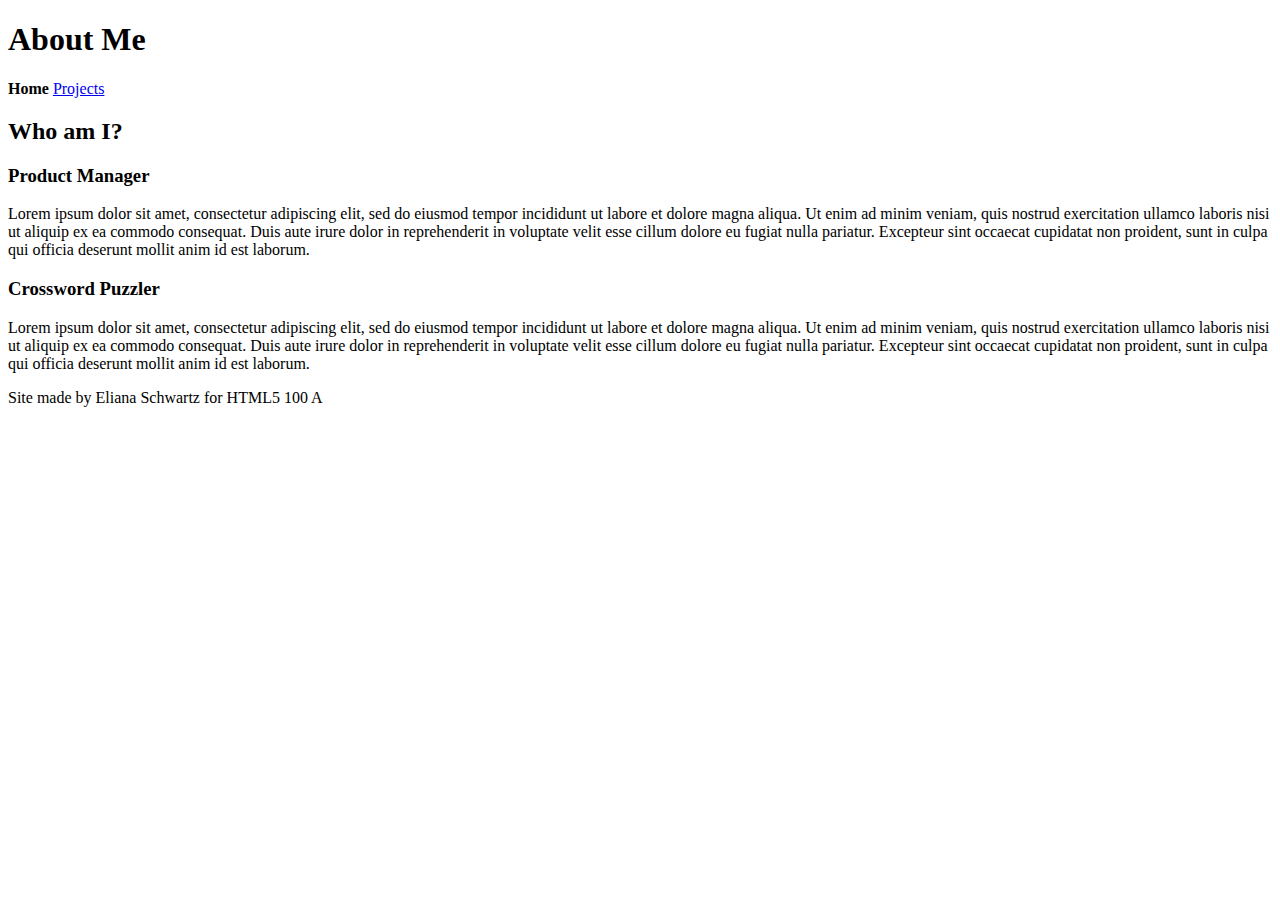
==== index.html @ 011ec3e2 "fixing links" ====
<!DOCTYPE html>
<html lang="en">
  <head>
    <meta charset="utf-8">
    <title>About Me</title>
  </head>
  <body>
    <header>
      <h1>About Me</h1>
      <nav><strong>Home</strong> <a href="projects.html">Projects</a></nav>
    </header>
    <section>
      <h2>Who am I?</h2>
      <article>
        <h3>Product Manager</h3>
        <p>Lorem ipsum dolor sit amet, consectetur adipiscing elit, sed do eiusmod tempor incididunt ut labore et dolore magna aliqua. Ut enim ad minim veniam, quis nostrud exercitation ullamco laboris nisi ut aliquip ex ea commodo consequat. Duis aute irure dolor in reprehenderit in voluptate velit esse cillum dolore eu fugiat nulla pariatur. Excepteur sint occaecat cupidatat non proident, sunt in culpa qui officia deserunt mollit anim id est laborum.</p>
      </article>
      <article>
        <h3>Crossword Puzzler</h3>
        <p>Lorem ipsum dolor sit amet, consectetur adipiscing elit, sed do eiusmod tempor incididunt ut labore et dolore magna aliqua. Ut enim ad minim veniam, quis nostrud exercitation ullamco laboris nisi ut aliquip ex ea commodo consequat. Duis aute irure dolor in reprehenderit in voluptate velit esse cillum dolore eu fugiat nulla pariatur. Excepteur sint occaecat cupidatat non proident, sunt in culpa qui officia deserunt mollit anim id est laborum.</p>
      </article>
    </section>
    <footer>
      Site made by Eliana Schwartz for HTML5 100 A
    </footer>
  </body>
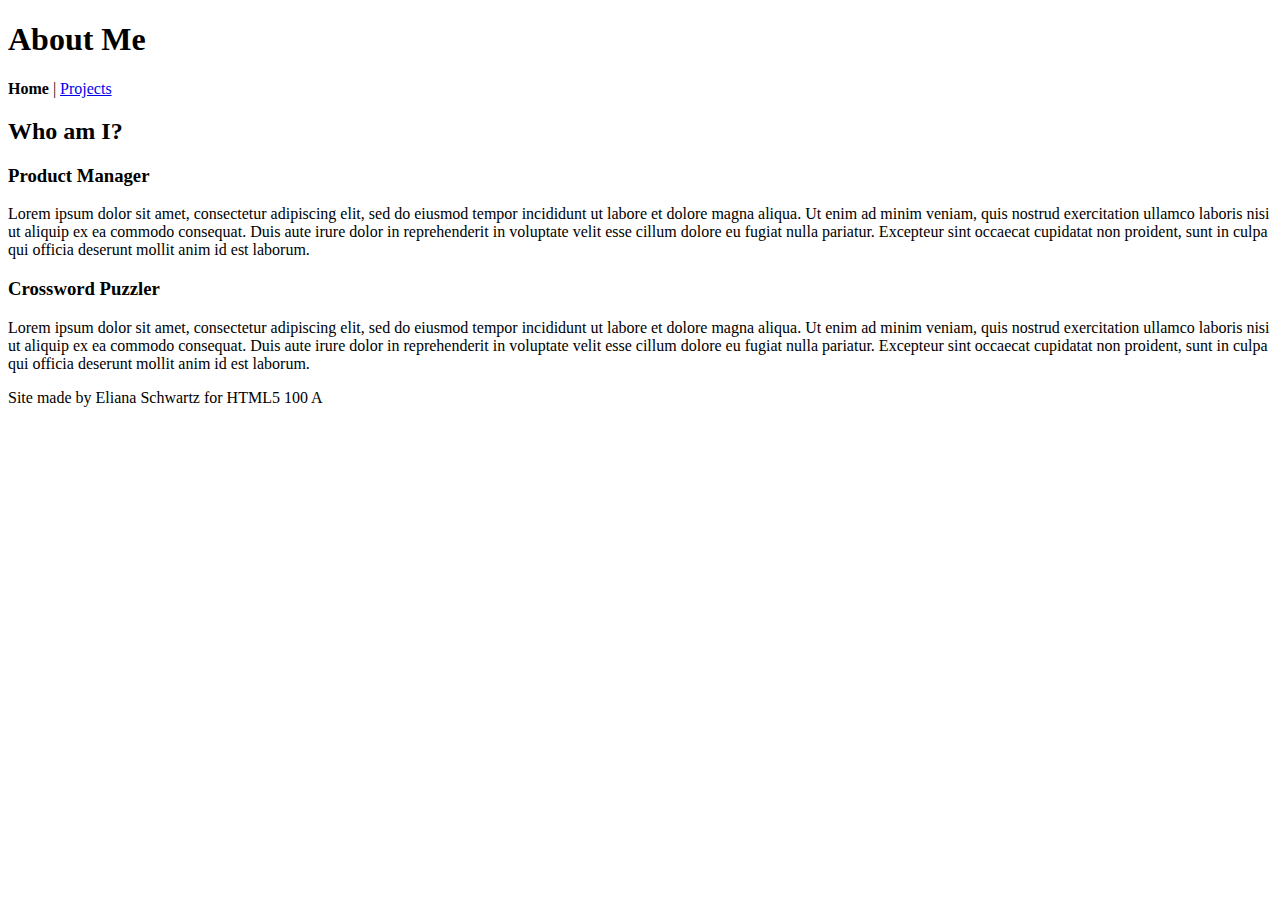
==== commit ce4f7393: "adding link to this project" ====
--- a/index.html
+++ b/index.html
@@ -7,7 +7,7 @@
   <body>
     <header>
       <h1>About Me</h1>
-      <nav><strong>Home</strong> <a href="projects.html">Projects</a></nav>
+      <nav><strong>Home</strong> | <a href="projects.html">Projects</a></nav>
     </header>
     <section>
       <h2>Who am I?</h2>
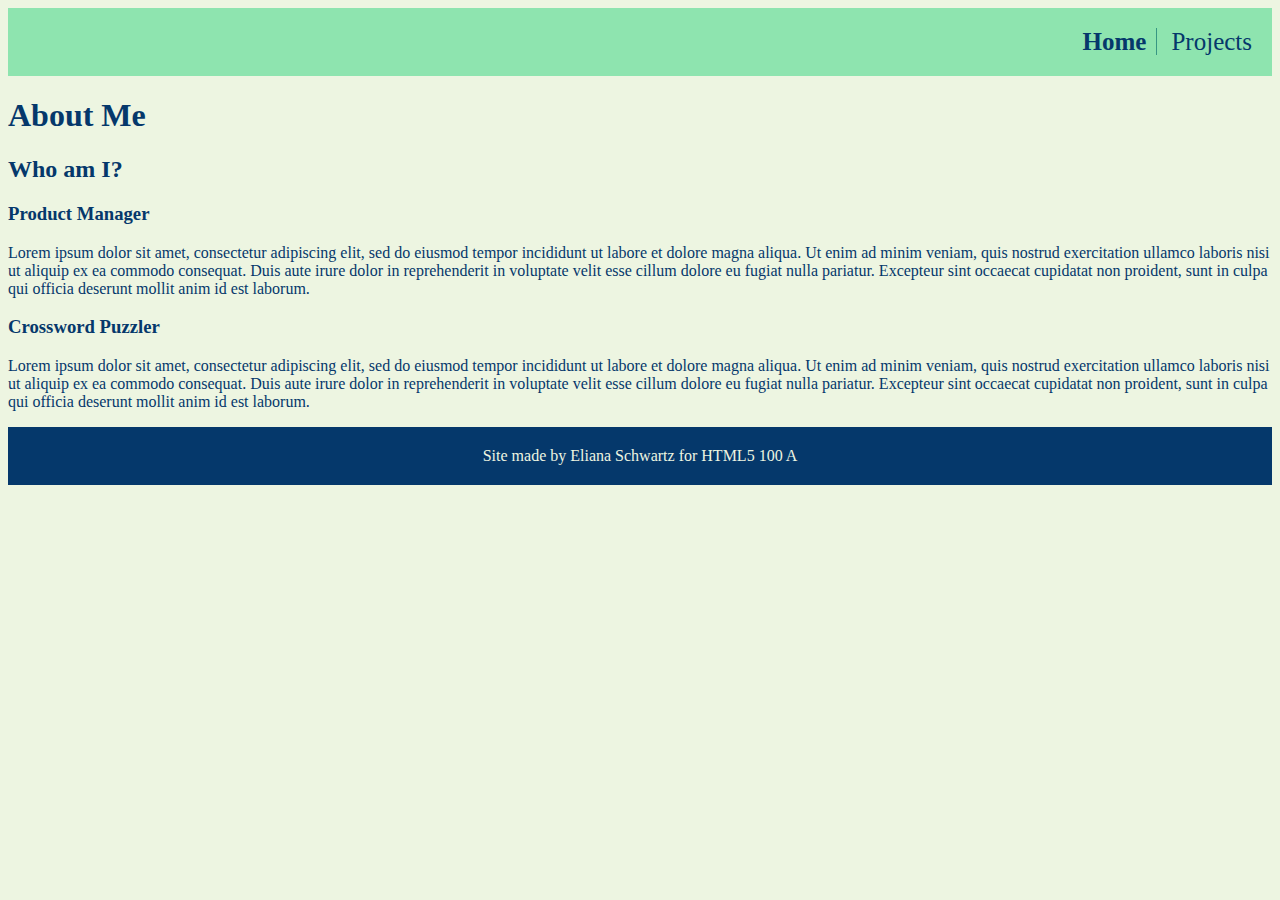
==== commit a907fd38: "adding classes" ====
--- a/index.html
+++ b/index.html
@@ -2,12 +2,14 @@
 <html lang="en">
   <head>
     <meta charset="utf-8">
+    <link rel="stylesheet" type="text/css" href="styles/styles.css">
     <title>About Me</title>
   </head>
   <body>
     <header>
+      <nav><span class="live-page">Home</span> <span><a href="projects.html">Projects</a></span></nav>
       <h1>About Me</h1>
-      <nav><strong>Home</strong> | <a href="projects.html">Projects</a></nav>
+      
     </header>
     <section>
       <h2>Who am I?</h2>
@@ -24,3 +26,4 @@
       Site made by Eliana Schwartz for HTML5 100 A
     </footer>
   </body>
+</html>
--- a/styles/styles.css
+++ b/styles/styles.css
@@ -0,0 +1,52 @@
+nav {
+  background-color: #8EE4AF;
+  text-align: right;
+  padding: 20px;
+}
+
+nav span:first-child {
+  margin-right: 10px;
+  padding-right: 10px;
+  border-right: 1px solid #379683;
+}
+
+nav a {
+  text-decoration: none;
+  color: #05386B;
+  font-size: 25px;
+}
+
+.live-page {
+  font-weight: bold;
+  color: #05386B;
+  font-size: 25px;
+}
+
+body {
+  background: #EDF5E1;
+  color: #05386B;
+}
+
+.project-item {
+  list-style: none;
+  padding: 15px;
+  margin-left: 50px;
+  font-size: 18px;
+}
+
+.project-item img {
+  vertical-align: middle;
+  height: 50px;
+  padding-right: 15px;
+}
+
+.project-item a {
+  font-size: 
+}
+
+footer {
+  background-color: #05386B;
+  color: #EDF5E1;
+  padding: 20px;
+  text-align: center;
+}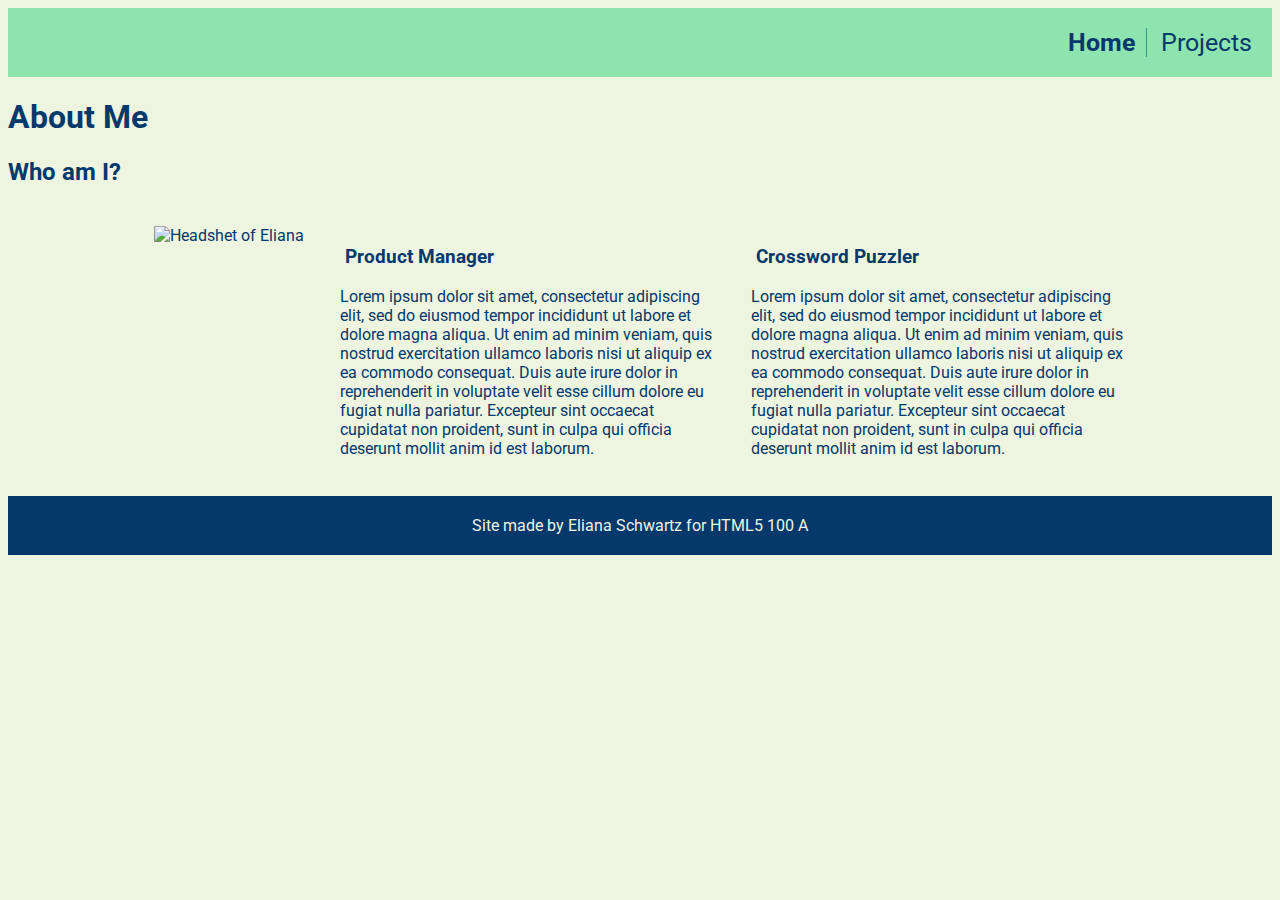
==== commit 35604594: "adding things for assignment 5" ====
--- a/index.html
+++ b/index.html
@@ -3,6 +3,8 @@
   <head>
     <meta charset="utf-8">
     <link rel="stylesheet" type="text/css" href="styles/styles.css">
+    <link href="https://fonts.googleapis.com/css?family=Roboto" rel="stylesheet">
+    <link rel="stylesheet" href="https://use.fontawesome.com/releases/v5.7.1/css/all.css" integrity="sha384-fnmOCqbTlWIlj8LyTjo7mOUStjsKC4pOpQbqyi7RrhN7udi9RwhKkMHpvLbHG9Sr" crossorigin="anonymous">
     <title>About Me</title>
   </head>
   <body>
@@ -11,17 +13,18 @@
       <h1>About Me</h1>
       
     </header>
-    <section>
-      <h2>Who am I?</h2>
+    <h2>Who am I?</h2>
+    <div class="about-me">
+      <img src="images/headshot-eliana-1.jpg" alt="Headshet of Eliana" height="250">
       <article>
-        <h3>Product Manager</h3>
+        <h3><i class="fas fa-tasks"></i> Product Manager</h3>
         <p>Lorem ipsum dolor sit amet, consectetur adipiscing elit, sed do eiusmod tempor incididunt ut labore et dolore magna aliqua. Ut enim ad minim veniam, quis nostrud exercitation ullamco laboris nisi ut aliquip ex ea commodo consequat. Duis aute irure dolor in reprehenderit in voluptate velit esse cillum dolore eu fugiat nulla pariatur. Excepteur sint occaecat cupidatat non proident, sunt in culpa qui officia deserunt mollit anim id est laborum.</p>
       </article>
       <article>
-        <h3>Crossword Puzzler</h3>
+        <h3><i class="fas fa-puzzle-piece"></i>Crossword Puzzler</h3>
         <p>Lorem ipsum dolor sit amet, consectetur adipiscing elit, sed do eiusmod tempor incididunt ut labore et dolore magna aliqua. Ut enim ad minim veniam, quis nostrud exercitation ullamco laboris nisi ut aliquip ex ea commodo consequat. Duis aute irure dolor in reprehenderit in voluptate velit esse cillum dolore eu fugiat nulla pariatur. Excepteur sint occaecat cupidatat non proident, sunt in culpa qui officia deserunt mollit anim id est laborum.</p>
       </article>
-    </section>
+    </div>
     <footer>
       Site made by Eliana Schwartz for HTML5 100 A
     </footer>
--- a/styles/styles.css
+++ b/styles/styles.css
@@ -25,6 +25,39 @@
 body {
   background: #EDF5E1;
   color: #05386B;
+  font-family: 'Roboto', sans-serif;
+}
+
+.about-me {
+  display: flex;
+  justify-content: center;
+  flex-direction: row;
+  align-items: center;
+}
+
+.about-me article {
+  width: 30%;
+  padding: 1rem;
+}
+
+@media only screen and (max-width: 818px ) {
+  .about-me {
+    flex-direction: column;
+  }
+
+  .about-me article {
+    width: 90%;
+  }
+
+}
+
+.about-me img {
+  padding: 20px;
+}
+
+
+i.fas {
+  padding-right: 5px;
 }
 
 .project-item {
@@ -41,7 +74,7 @@
 }
 
 .project-item a {
-  font-size: 
+  font-size: 18px; 
 }
 
 footer {
@@ -49,4 +82,4 @@
   color: #EDF5E1;
   padding: 20px;
   text-align: center;
-}+}
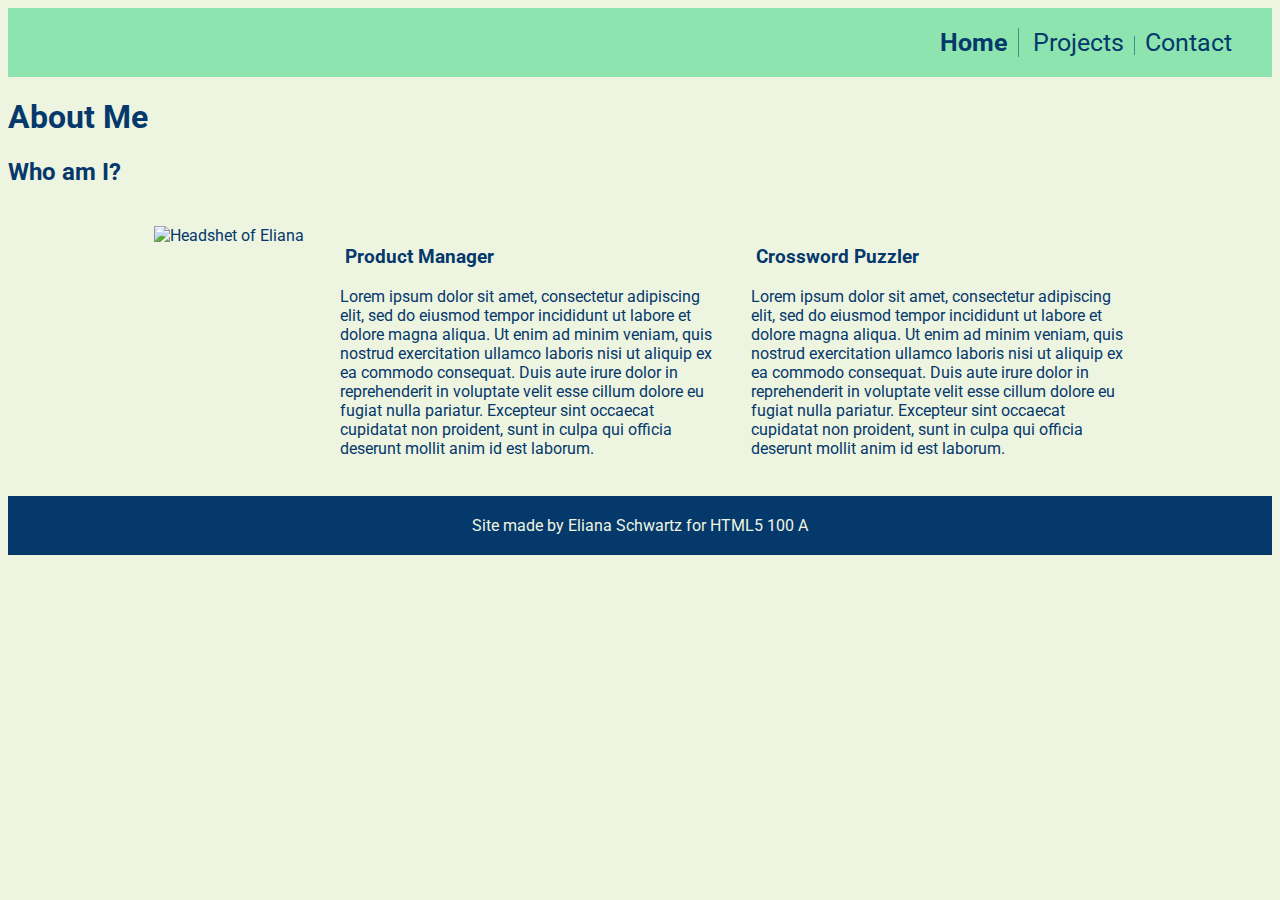
==== commit ac588982: "adding contact page" ====
--- a/index.html
+++ b/index.html
@@ -9,7 +9,7 @@
   </head>
   <body>
     <header>
-      <nav><span class="live-page">Home</span> <span><a href="projects.html">Projects</a></span></nav>
+      <nav><span class="live-page">Home</span> <span><a href="projects.html">Projects</a></span><span><a href="contact.html">Contact</a></span></nav>
       <h1>About Me</h1>
       
     </header>
--- a/styles/styles.css
+++ b/styles/styles.css
@@ -4,16 +4,28 @@
   padding: 20px;
 }
 
-nav span:first-child {
+nav span {
   margin-right: 10px;
   padding-right: 10px;
   border-right: 1px solid #379683;
+}
+
+nav span:last-child {
+  border-right: none;
 }
 
 nav a {
   text-decoration: none;
   color: #05386B;
   font-size: 25px;
+  font-weight: normal;
+  -webkit-transition: font-weight 1s;
+  transition: font-weight 1s;
+}
+
+nav a:hover {
+  color: #4169E1;
+  font-weight: bold;
 }
 
 .live-page {
@@ -64,17 +76,28 @@
   list-style: none;
   padding: 15px;
   margin-left: 50px;
+  -webkit-transition: margin-left 2s;
+  transition: margin-left 2s;
+}
+
+.project-item:hover {
+  margin-left: 100px;
+}
+
+.project-item a {
   font-size: 18px;
+  -webkit-transition: font-size 2s;
+  transition: font-size 2s;
+}
+
+.project-item a:hover {
+  font-size: 25px;
 }
 
 .project-item img {
   vertical-align: middle;
   height: 50px;
   padding-right: 15px;
-}
-
-.project-item a {
-  font-size: 18px; 
 }
 
 footer {
@@ -83,3 +106,98 @@
   padding: 20px;
   text-align: center;
 }
+
+.contact-form {
+  padding-bottom: 30px
+}
+
+
+form {
+  display: flex;
+  justify-content: center;
+  flex-wrap: wrap;
+}
+
+.part-1, .part-2, .part-3 {
+  padding: 0 20px;
+}
+
+.part-1 input {
+  width: 200px;
+  height: 30px;
+  margin-bottom: 20px;
+}
+
+input, textarea {
+  display: block;
+}
+
+fieldset {
+  border: none;
+  margin: 20px;
+}
+
+.checkbox input {
+  position: absolute;
+  opacity: 0;
+  cursor: pointer;
+  height: 0;
+  width: 0;
+}
+
+.checkbox label {
+  display: block;
+  position: relative;
+  padding-left: 35px;
+  margin-top: 12px;
+  cursor: pointer;
+  -webkit-user-select: none;
+  -moz-user-select: none;
+  -ms-user-select: none;
+  user-select: none;
+}
+
+.checkmark {
+  position: absolute;
+  top: 0;
+  left: 0;
+  height: 25px;
+  width: 25px;
+  background-color: #FFF;
+}
+
+.checkbox label:hover input ~ .checkmark {
+  background-color: #4169E1;;
+}
+
+.checkbox input:checked ~ .checkmark {
+  background-color: #4169E1;
+}
+
+.checkmark:after {
+  content: "";
+  position: absolute;
+  display: none;
+}
+
+.checkmark:after {
+  display: block;
+}
+
+.checkbox .checkmark:after {
+  left: 9px;
+  top: 5px;
+  width: 5px;
+  height: 10px;
+  border: solid white;
+  border-width: 0 3px 3px 0;
+  -webkit-transform: rotate(45deg);
+  -ms-transform: rotate(45deg);
+  transform: rotate(45deg);
+}
+
+input[type=submit] {
+  margin: 10px;
+  font-size: 20px;
+  background-color: #8EE4AF;
+}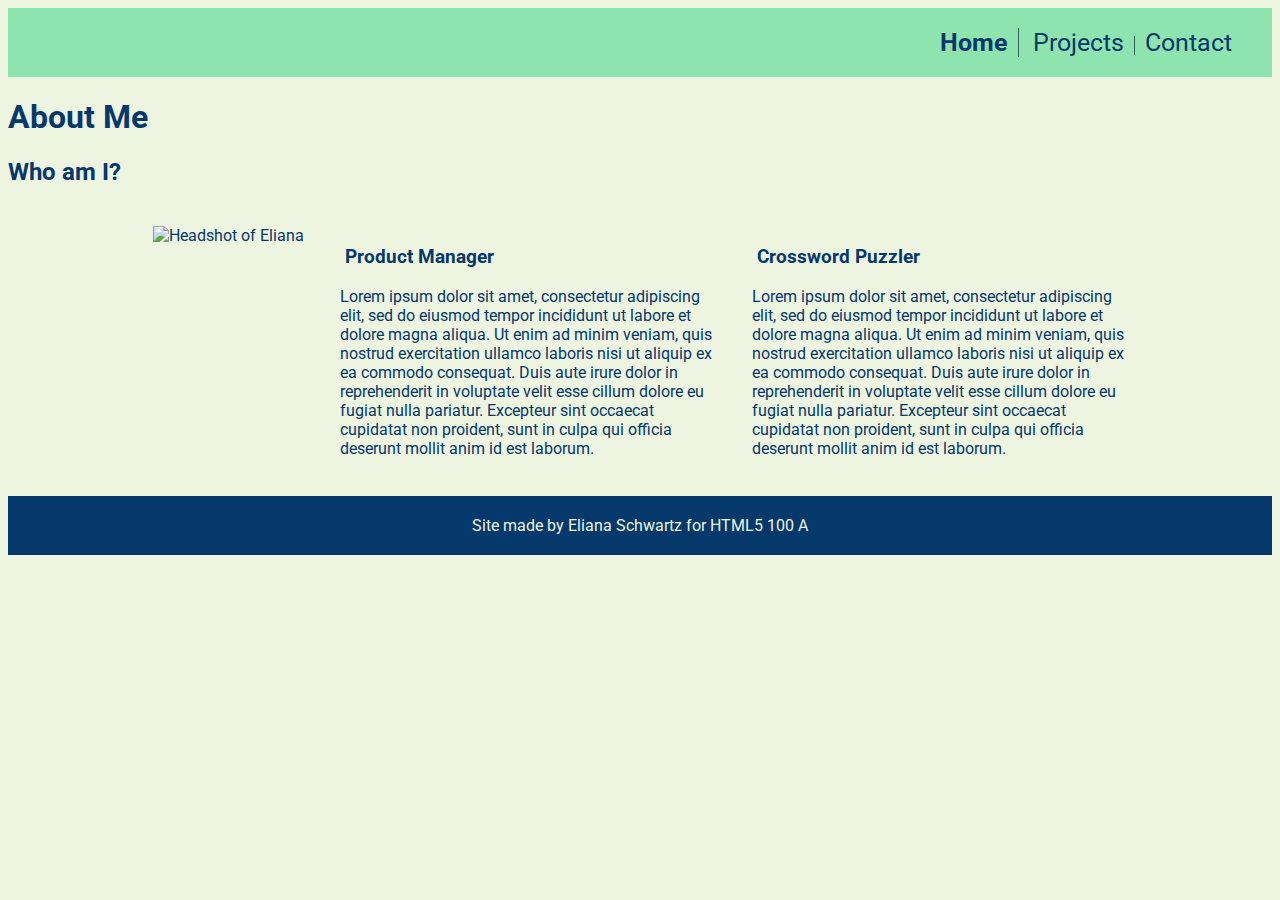
==== commit 63b16022: "adding aria labels" ====
--- a/index.html
+++ b/index.html
@@ -9,19 +9,19 @@
   </head>
   <body>
     <header>
-      <nav><span class="live-page">Home</span> <span><a href="projects.html">Projects</a></span><span><a href="contact.html">Contact</a></span></nav>
+      <nav aria-label="Main"><span class="live-page">Home</span> <span><a href="projects.html">Projects</a></span><span><a href="contact.html">Contact</a></span></nav>
       <h1>About Me</h1>
       
     </header>
     <h2>Who am I?</h2>
     <div class="about-me">
-      <img src="images/headshot-eliana-1.jpg" alt="Headshet of Eliana" height="250">
+      <img src="images/headshot-eliana-1.jpg" alt="Headshot of Eliana" height="250">
       <article>
-        <h3><i class="fas fa-tasks"></i> Product Manager</h3>
+        <h3><i class="fas fa-tasks" aria-label="icon of items in a checklist"></i> Product Manager</h3>
         <p>Lorem ipsum dolor sit amet, consectetur adipiscing elit, sed do eiusmod tempor incididunt ut labore et dolore magna aliqua. Ut enim ad minim veniam, quis nostrud exercitation ullamco laboris nisi ut aliquip ex ea commodo consequat. Duis aute irure dolor in reprehenderit in voluptate velit esse cillum dolore eu fugiat nulla pariatur. Excepteur sint occaecat cupidatat non proident, sunt in culpa qui officia deserunt mollit anim id est laborum.</p>
       </article>
       <article>
-        <h3><i class="fas fa-puzzle-piece"></i>Crossword Puzzler</h3>
+        <h3><i class="fas fa-puzzle-piece" aria-label="icon of a jigsaw puzzle piece"></i>Crossword Puzzler</h3>
         <p>Lorem ipsum dolor sit amet, consectetur adipiscing elit, sed do eiusmod tempor incididunt ut labore et dolore magna aliqua. Ut enim ad minim veniam, quis nostrud exercitation ullamco laboris nisi ut aliquip ex ea commodo consequat. Duis aute irure dolor in reprehenderit in voluptate velit esse cillum dolore eu fugiat nulla pariatur. Excepteur sint occaecat cupidatat non proident, sunt in culpa qui officia deserunt mollit anim id est laborum.</p>
       </article>
     </div>
--- a/styles/styles.css
+++ b/styles/styles.css
@@ -1,13 +1,13 @@
 nav {
   background-color: #8EE4AF;
   text-align: right;
-  padding: 20px;
+  padding: 1.25rem;
 }
 
 nav span {
-  margin-right: 10px;
-  padding-right: 10px;
-  border-right: 1px solid #379683;
+  margin-right: 0.625rem;
+  padding-right: 0.625rem;
+  border-right: 1px solid #296158;
 }
 
 nav span:last-child {
@@ -17,21 +17,21 @@
 nav a {
   text-decoration: none;
   color: #05386B;
-  font-size: 25px;
+  font-size: 1.5625rem;
   font-weight: normal;
   -webkit-transition: font-weight 1s;
   transition: font-weight 1s;
 }
 
 nav a:hover {
-  color: #4169E1;
+  color: #204CCF;
   font-weight: bold;
 }
 
 .live-page {
   font-weight: bold;
   color: #05386B;
-  font-size: 25px;
+  font-size: 1.5625rem;
 }
 
 body {
@@ -64,51 +64,51 @@
 }
 
 .about-me img {
-  padding: 20px;
+  padding: 1.25rem;
 }
 
 
 i.fas {
-  padding-right: 5px;
+  padding-right: 0.3125rem;
 }
 
 .project-item {
   list-style: none;
-  padding: 15px;
-  margin-left: 50px;
+  padding: 0.9375rem;
+  margin-left: 3.125rem;
   -webkit-transition: margin-left 2s;
   transition: margin-left 2s;
 }
 
 .project-item:hover {
-  margin-left: 100px;
+  margin-left: 6.25rem;
 }
 
 .project-item a {
-  font-size: 18px;
+  font-size: 1.125rem;
   -webkit-transition: font-size 2s;
   transition: font-size 2s;
 }
 
 .project-item a:hover {
-  font-size: 25px;
+  font-size: 1.5625rem;
 }
 
 .project-item img {
   vertical-align: middle;
-  height: 50px;
-  padding-right: 15px;
+  height: 3.125rem;
+  padding-right: 0.9375rem;
 }
 
 footer {
   background-color: #05386B;
   color: #EDF5E1;
-  padding: 20px;
+  padding: 1.25rem;
   text-align: center;
 }
 
 .contact-form {
-  padding-bottom: 30px
+  padding-bottom: 1.875rem;
 }
 
 
@@ -119,13 +119,13 @@
 }
 
 .part-1, .part-2, .part-3 {
-  padding: 0 20px;
+  padding: 0 1.25rem;
 }
 
 .part-1 input {
-  width: 200px;
-  height: 30px;
-  margin-bottom: 20px;
+  width: 12.5rem;
+  height: 1.875rem;
+  margin-bottom: 1.25rem;
 }
 
 input, textarea {
@@ -134,7 +134,7 @@
 
 fieldset {
   border: none;
-  margin: 20px;
+  margin: 1.25rem;
 }
 
 .checkbox input {
@@ -148,8 +148,8 @@
 .checkbox label {
   display: block;
   position: relative;
-  padding-left: 35px;
-  margin-top: 12px;
+  padding-left: 2.188rem;
+  margin-top: 0.75rem;
   cursor: pointer;
   -webkit-user-select: none;
   -moz-user-select: none;
@@ -161,13 +161,13 @@
   position: absolute;
   top: 0;
   left: 0;
-  height: 25px;
-  width: 25px;
+  height: 1.563rem;
+  width: 1.563rem;
   background-color: #FFF;
 }
 
 .checkbox label:hover input ~ .checkmark {
-  background-color: #4169E1;;
+  background-color: #4169E1;
 }
 
 .checkbox input:checked ~ .checkmark {
@@ -185,19 +185,19 @@
 }
 
 .checkbox .checkmark:after {
-  left: 9px;
-  top: 5px;
-  width: 5px;
-  height: 10px;
+  left: 0.5625rem;
+  top: 0.3125rem;
+  width: 0.3125rem;
+  height: 0.625rem;
   border: solid white;
-  border-width: 0 3px 3px 0;
+  border-width: 0 0.1875rem 0.1875rem 0;
   -webkit-transform: rotate(45deg);
   -ms-transform: rotate(45deg);
   transform: rotate(45deg);
 }
 
 input[type=submit] {
-  margin: 10px;
-  font-size: 20px;
+  margin: 0.625rem;
+  font-size: 1.25rem;
   background-color: #8EE4AF;
 }